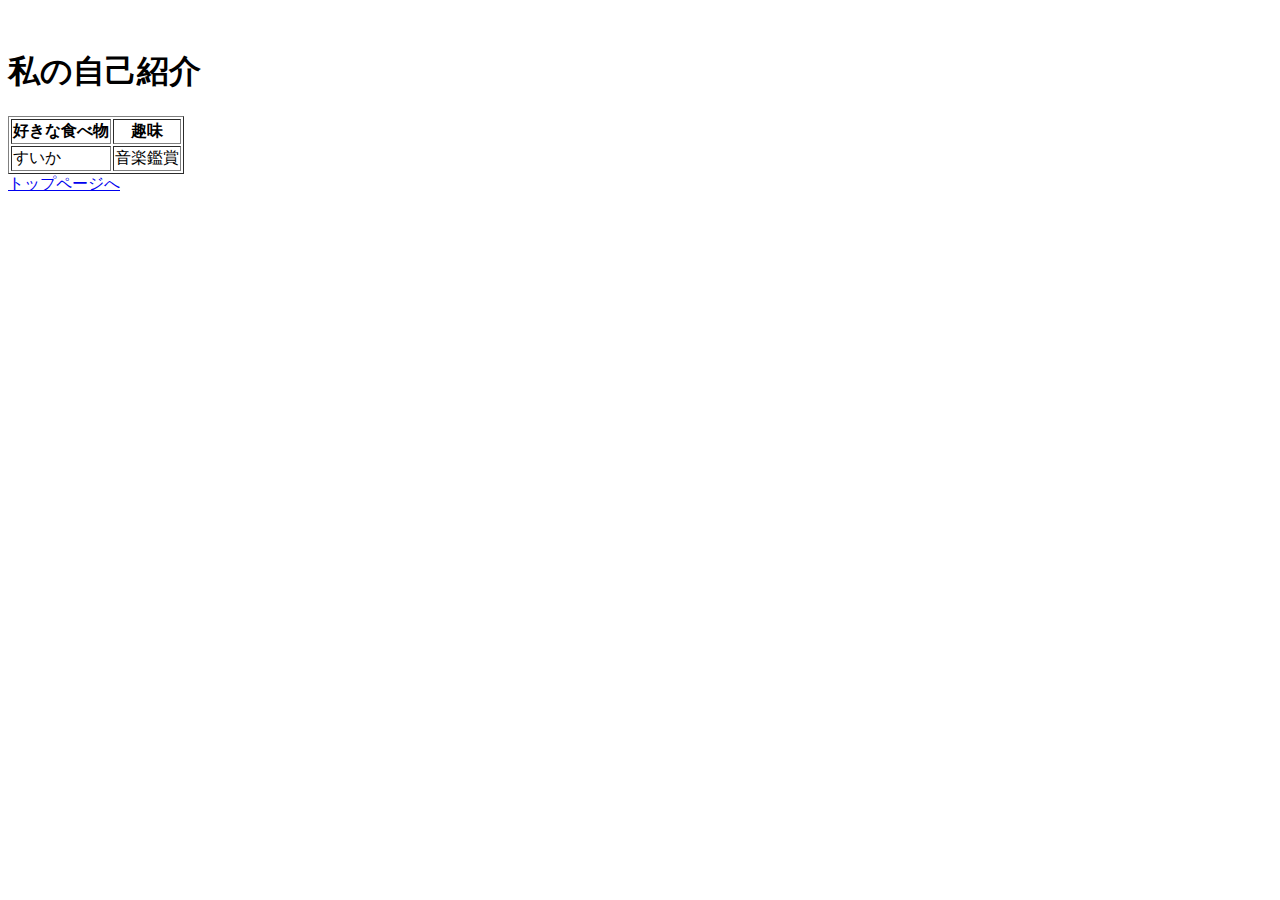
==== profile.html @ 44a5c282 "Create profile.html" ====
<html>
  <head>
    <meta charset="utf-8">
    <title>自己紹介</title>
    <link rel="stylesheet" href="profile.css">
  </head>
  <body>
    <div class="header">
    </div>
    <div class="main">
    　  <h1>私の自己紹介</h1>
      <table border="1"> 
        <tr>
          <th>好きな食べ物</th>
          <th>趣味</th>
        </tr>
        <tr>
          <td>すいか</td>
          <td>音楽鑑賞</td>
        </tr>
      </table>
      <a href="https://yunahirai.github.io">トップページへ</a>
    </div>
    <div class="footer">
    </div>
  </body>
</html>
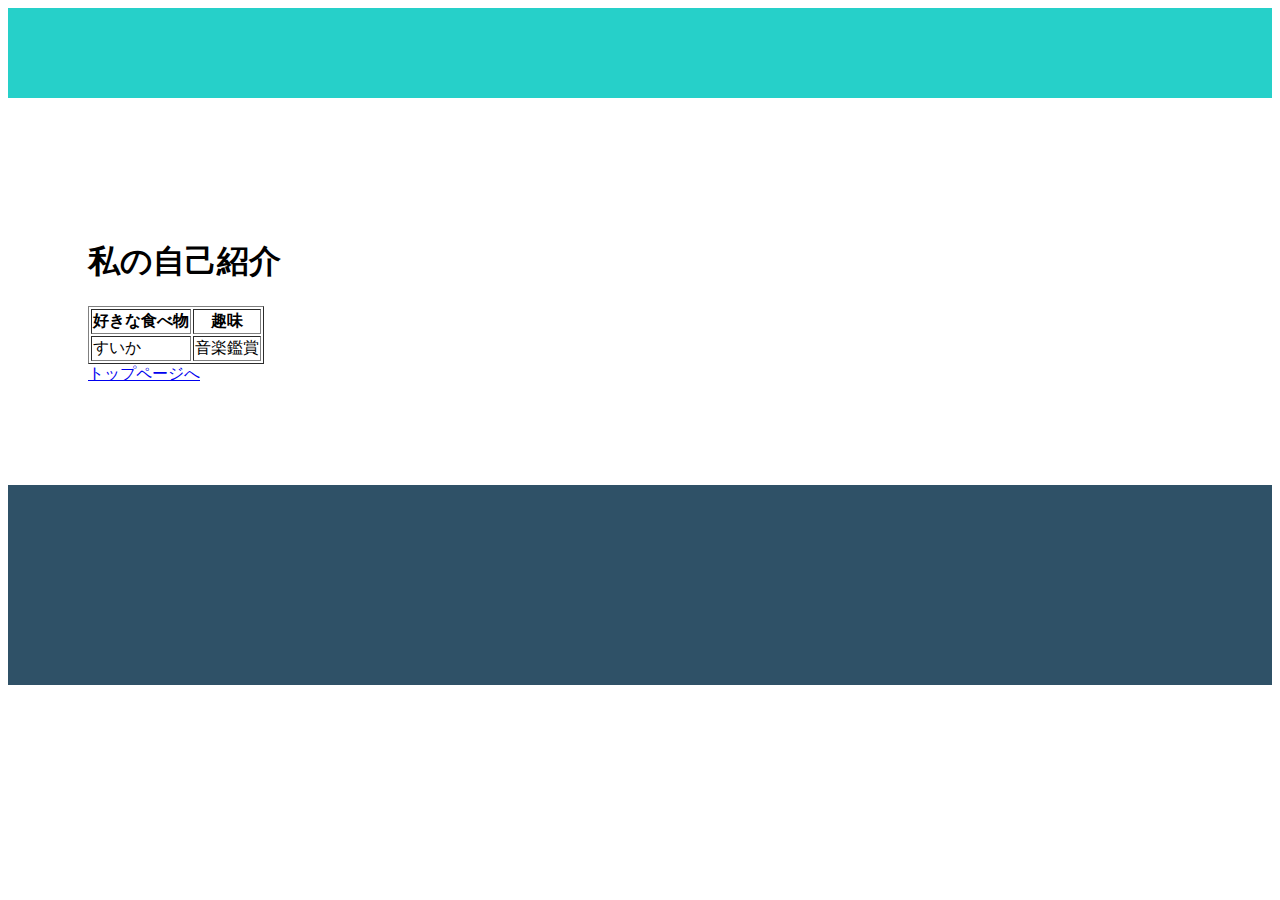
==== commit b194319d: "Update profile.html" ====
--- a/profile.html
+++ b/profile.html
@@ -2,7 +2,7 @@
   <head>
     <meta charset="utf-8">
     <title>自己紹介</title>
-    <link rel="stylesheet" href="profile.css">
+    <link rel="stylesheet" href="stylesheet.css">
   </head>
   <body>
     <div class="header">
@@ -19,7 +19,7 @@
           <td>音楽鑑賞</td>
         </tr>
       </table>
-      <a href="https://yunahirai.github.io">トップページへ</a>
+      <a href="https://cota0804.github.io">トップページへ</a>
     </div>
     <div class="footer">
     </div>
--- a/stylesheet.css
+++ b/stylesheet.css
@@ -0,0 +1,102 @@
+body {
+  font-family: "Avenir Next";
+}
+
+li {
+  list-style: none;
+}
+
+.header {
+  background-color: #26d0c9;
+  color: #fff;
+  height: 90px;
+}
+
+.header-logo {
+  float: left;
+  font-size: 36px;
+  padding: 20px 40px;
+}
+
+.header-list li {
+  float: left;
+  padding: 33px 20px;
+}
+
+.main {
+  padding: 100px 80px;
+}
+
+.copy-container h1 {
+  font-size: 140px;
+}
+
+.copy-container h2 {
+  font-size: 60px;
+}
+
+.copy-container span {
+  color: #ff4a4a;
+}
+
+.contents {
+  height: 500px;
+  margin-top: 100px;
+}
+
+.section-title {
+  border-bottom: 2px solid #dee7ec;
+  font-size: 28px;
+  padding-bottom: 15px;
+  margin-bottom: 50px;
+}
+
+.contents-item {
+  float: left;
+  margin-right: 40px;
+}
+
+.contents-item p {
+  font-size: 24px;
+  margin-top: 30px;
+}
+
+.contact-form {
+  padding-top: 100px;
+}
+
+/* inputとtextareaのCSSを指定してください */
+input, textarea {
+  width: 400px;
+  margin-top: 10px;
+  margin-bottom: 30px;
+  padding: 20px;
+  font-size: 18px;
+  border: 1px solid #dee7ec;
+}
+
+/* contact-submitのCSSを指定してください */
+.contact-submit {
+  background-color: #dee7ec;
+  color: #889eab;
+}
+
+.footer {
+  background-color: #2f5167;
+  color: #fff;
+  height: 120px;
+  padding: 40px;
+}
+
+.footer-logo {
+  float: left;
+  font-size: 32px;
+}
+
+.footer-list {
+  float: right;
+}
+
+.footer-list li {
+  padding-bottom: 20px;
+}
